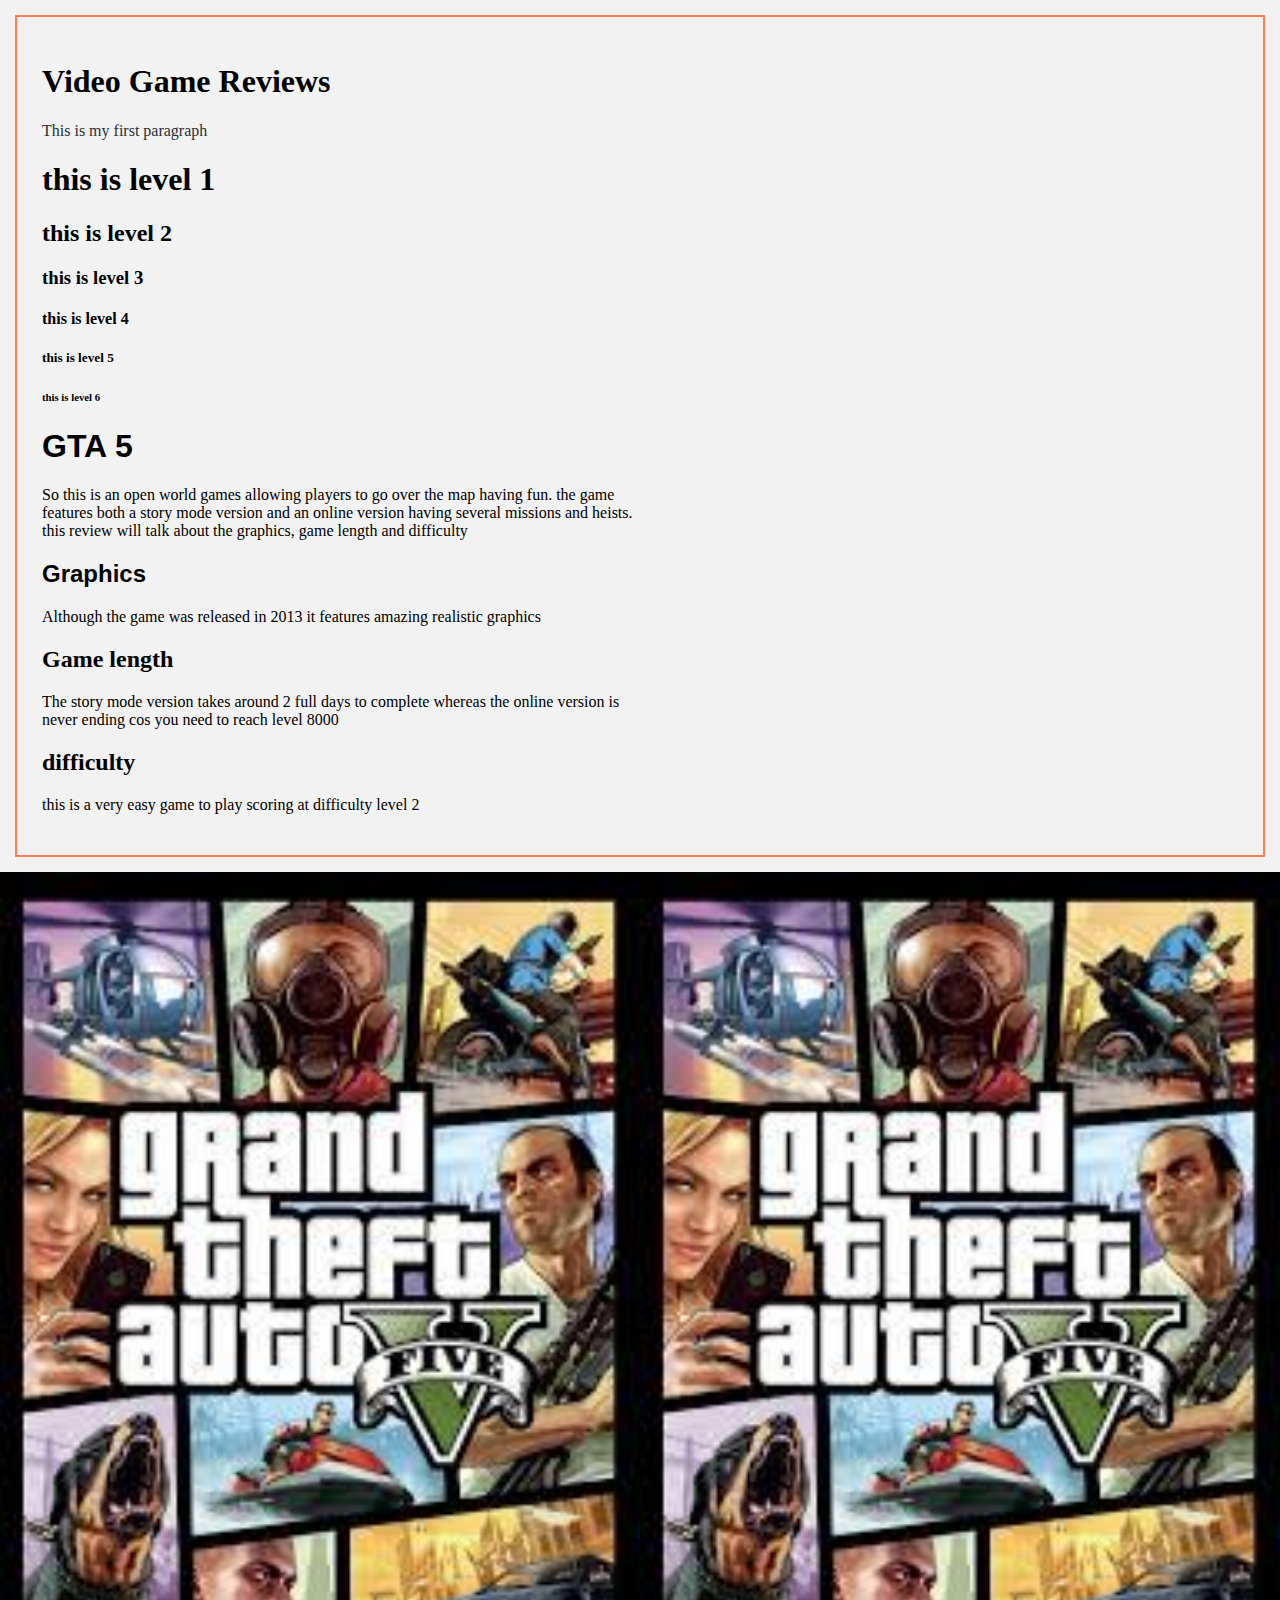
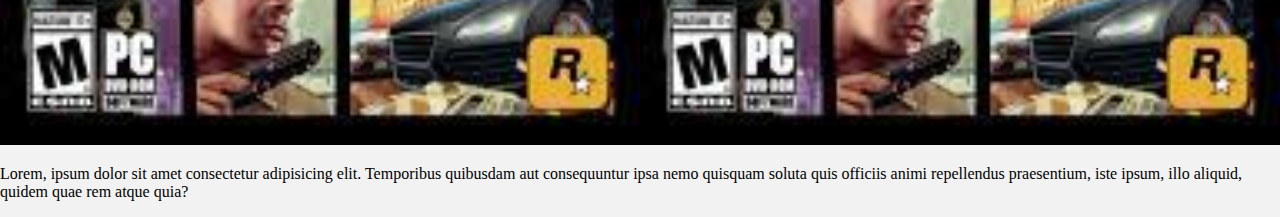
==== index.html @ 8c0631de "Added Files" ====
<!DOCTYPE html>
<html lang="en">
<head>
    <meta charset="UTF-8">
    <meta http-equiv="X-UA-Compatible" content="IE=edge">
    <meta name="viewport" content="width=device-width, initial-scale=1.0">
    <title>VGR</title>
    <style> p{
        color: 1d1d1c;
    }
    .brown {
        color: 1d1d1c;
    }
    </style>
</head>
<body style="background-color: rgb(242, 242, 242);margin: 0px;">

    <div style="margin: 15px; border: coral solid 2px; padding: 25px;">
    <h1>Video Game Reviews</h1>
    <p style="color: #2a3036;">This is my first paragraph</p>

    <!-- Cesco da Bomb-->
    <h1>this is level 1</h1>
    <h2>this is level 2</h2>
    <h3>this is level 3</h3>
    <h4>this is level 4</h4>
    <h5>this is level 5</h5>
    <h6>this is level 6</h6>

    <!-- HELLO-->
    <h1 class="brown" style="font-family: Arial, Helvetica, sans-serif;">GTA 5</h1>
    <P style="width: 50%;">So this is an open world games allowing players to go over the map having fun. the game features both a story mode version and an online version having several missions and heists. this review will talk about the graphics, game length and difficulty</P>
    <h2 class="brown" style="font-family: Arial, Helvetica, sans-serif;">Graphics</h2>
    <p style=width:50%;>Although the game was released in 2013 it features amazing realistic graphics</p>
    <h2 class="brown" style=font-family:Arial, Helvetica, sans-serif;>Game length</h2>
    <p style= width:50%;>The story mode version takes around 2 full days to complete whereas the online version is never ending cos you need to reach level 8000</p>
    <h2 class="brown" style= font-family:Arial, Helvetica, sans-serif;>difficulty</h2>
    <p style= width:50%;>this is a very easy game to play scoring at difficulty level 2</p>
</div>

    <div style="display: flex;">
    <div style="width: 50%;">
        <img src="assets/photos/GTA5.jpeg" alt="GTA 5" style="width: 100%">
    </div>
    <div style="width: 50%;">
        <img src="assets/photos/GTA5.jpeg" alt="GTA 5" style="width: 100%">
    </div>
</div>
<p>Lorem, ipsum dolor sit amet consectetur adipisicing elit. Temporibus quibusdam aut consequuntur ipsa nemo quisquam soluta quis officiis animi repellendus praesentium, iste ipsum, illo aliquid, quidem quae rem atque quia?</p>
</body>
</html>
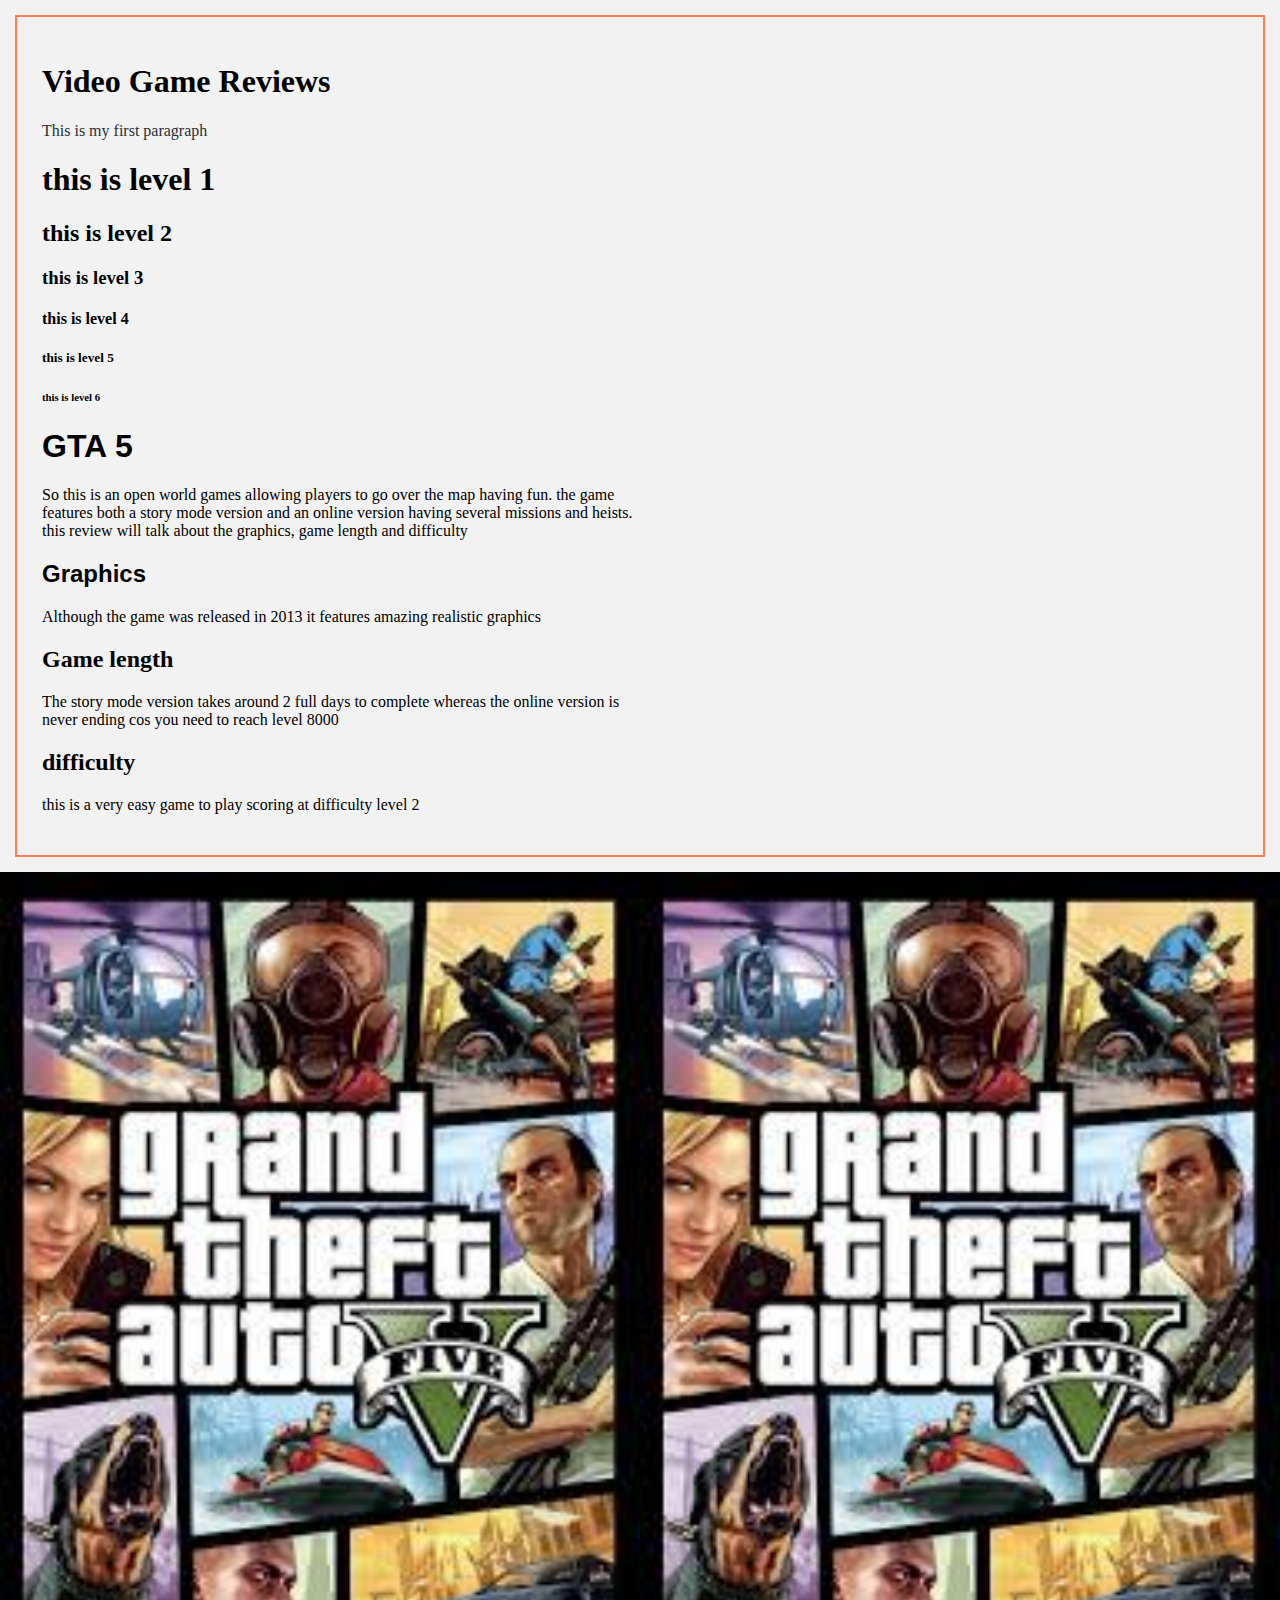
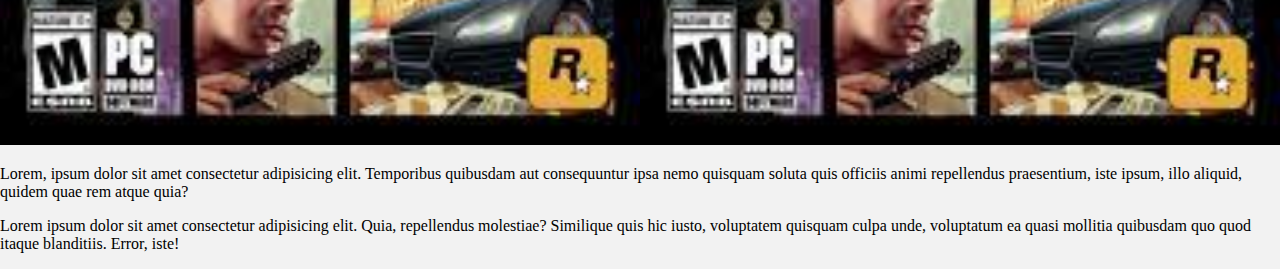
==== commit 3c448d34: "added paragraph in home page" ====
--- a/index.html
+++ b/index.html
@@ -47,5 +47,6 @@
     </div>
 </div>
 <p>Lorem, ipsum dolor sit amet consectetur adipisicing elit. Temporibus quibusdam aut consequuntur ipsa nemo quisquam soluta quis officiis animi repellendus praesentium, iste ipsum, illo aliquid, quidem quae rem atque quia?</p>
+<p>Lorem ipsum dolor sit amet consectetur adipisicing elit. Quia, repellendus molestiae? Similique quis hic iusto, voluptatem quisquam culpa unde, voluptatum ea quasi mollitia quibusdam quo quod itaque blanditiis. Error, iste!</p>
 </body>
 </html>